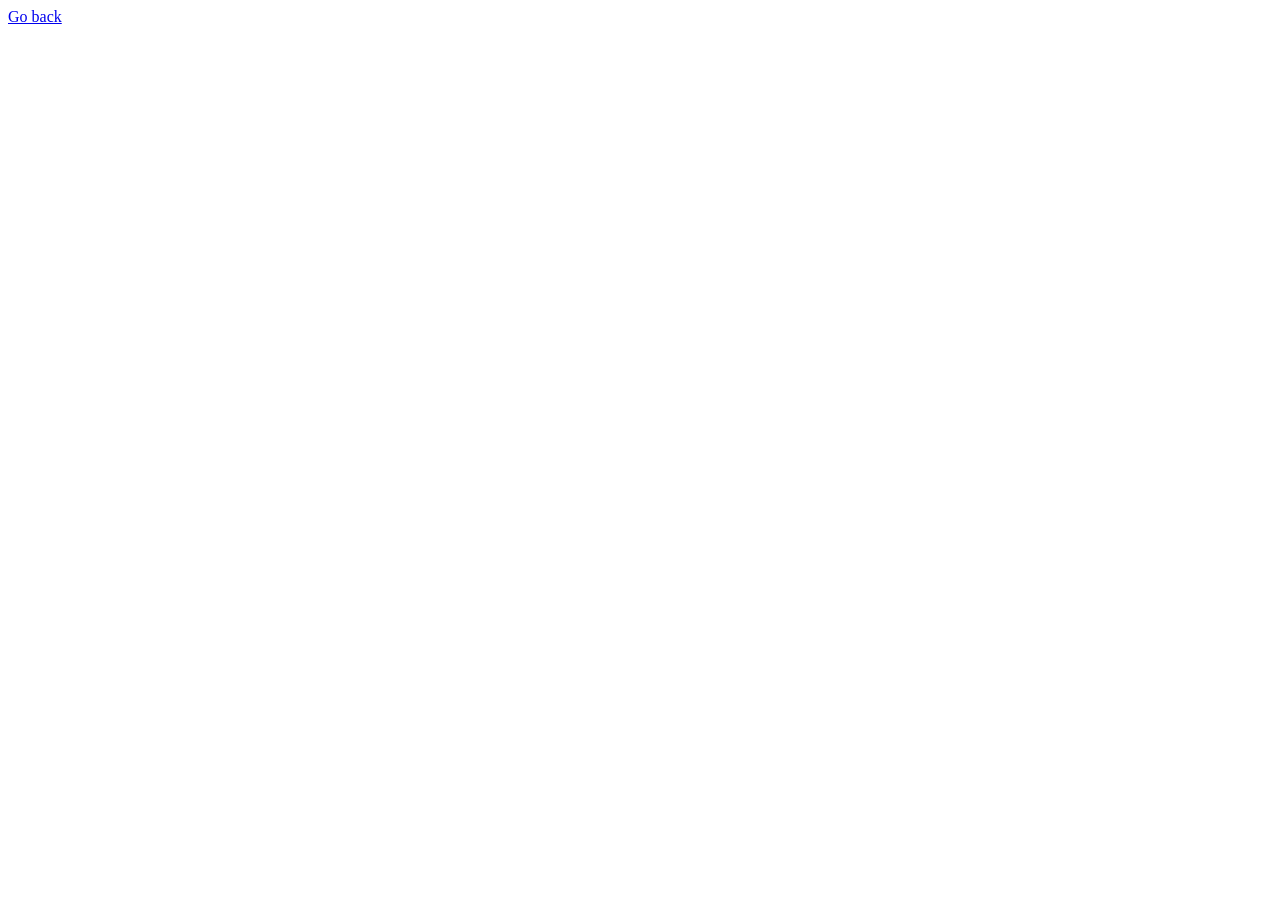
==== 01-gallery.html @ 944d676f "task in process" ====
<html lang="en">
<head>
    <meta charset="UTF-8">
    <meta name="viewport" content="width=device-width, initial-scale=1.0">
    <title>Document</title>
</head>
<body>
    <a href="/index.html">Go back</a>
    <br>

    <div id="gallery"></div>

</body>
    <script src="/js/01-gallery.js"></script>
    <script src="
    https://cdn.jsdelivr.net/npm/basiclightbox@5.0.4/dist/basicLightbox.min.js
    "></script>
    <link href="
    https://cdn.jsdelivr.net/npm/basiclightbox@5.0.4/dist/basicLightbox.min.css
    " rel="stylesheet">
</html>
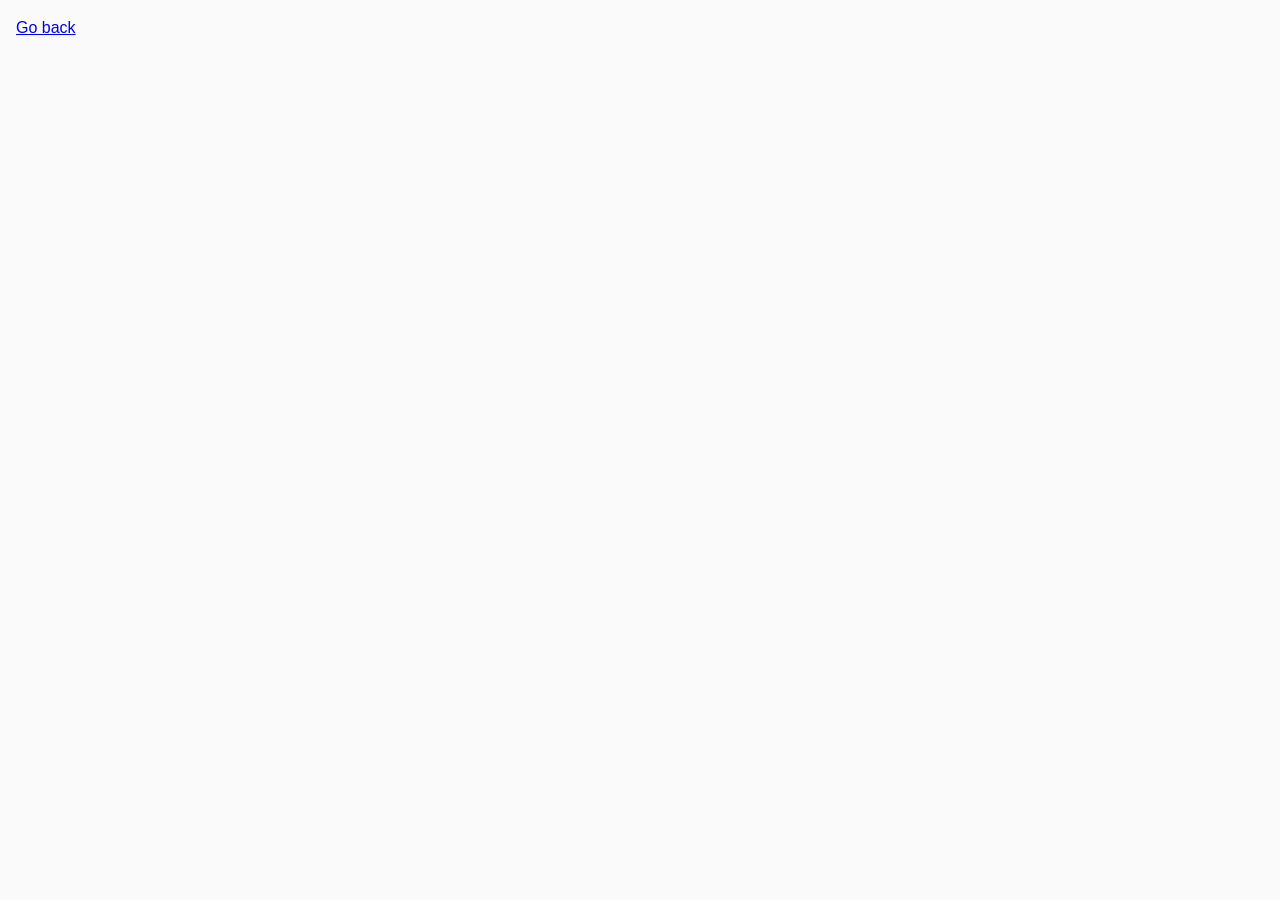
==== commit 14fd1f31: "in process" ====
--- a/01-gallery.html
+++ b/01-gallery.html
@@ -3,15 +3,18 @@
     <meta charset="UTF-8">
     <meta name="viewport" content="width=device-width, initial-scale=1.0">
     <title>Document</title>
+
+    <link rel="stylesheet" href="css/common.css" />
+    <link rel="stylesheet" href="css/styles.css" />
 </head>
 <body>
-    <a href="/index.html">Go back</a>
+    <a href="index.html">Go back</a>
     <br>
 
     <div id="gallery"></div>
 
 </body>
-    <script src="/js/01-gallery.js"></script>
+    <script src="js/01-gallery.js" type="module"></script>
     <script src="
     https://cdn.jsdelivr.net/npm/basiclightbox@5.0.4/dist/basicLightbox.min.js
     "></script>
--- a/css/common.css
+++ b/css/common.css
@@ -0,0 +1,24 @@
+* {
+    box-sizing: border-box;
+  }
+  
+  body {
+    margin: 16px;
+    font-family: -apple-system, BlinkMacSystemFont, 'Segoe UI', Roboto, Oxygen,
+      Ubuntu, Cantarell, 'Open Sans', 'Helvetica Neue', sans-serif;
+    -webkit-font-smoothing: antialiased;
+    -moz-osx-font-smoothing: grayscale;
+    background-color: #fafafa;
+    color: #212121;
+    line-height: 1.5;
+  }
+  
+  input {
+    padding: 8px;
+    font: inherit;
+  }
+  
+  button {
+    padding: 8px 12px;
+    cursor: pointer;
+  }
--- a/css/styles.css
+++ b/css/styles.css
@@ -0,0 +1,44 @@
+:root {
+    --timing-function: cubic-bezier(0.4, 0, 0.2, 1);
+    --animation-duration: 250ms;
+  }
+  
+  .gallery {
+    display: grid;
+    max-width: 1140px;
+    grid-template-columns: repeat(auto-fit, minmax(320px, 1fr));
+    grid-auto-rows: 240px;
+    grid-gap: 12px;
+    justify-content: center;
+    padding: 0;
+    list-style: none;
+    margin-left: auto;
+    margin-right: auto;
+  }
+  
+  .gallery__item {
+    position: relative;
+    box-shadow: 0px 1px 3px 0px rgba(0, 0, 0, 0.2),
+      0px 1px 1px 0px rgba(0, 0, 0, 0.14), 0px 2px 1px -1px rgba(0, 0, 0, 0.12);
+  }
+  
+  .gallery__image:hover {
+    transform: scale(1.03);
+  }
+  
+  .gallery__image {
+    height: 100%;
+    width: 100%;
+    object-fit: cover;
+    transition: transform var(--animation-duration) var(--timing-function);
+  }
+  
+  .gallery__link {
+    display: block;
+    text-decoration: none;
+    height: 100%;
+  }
+  
+  .gallery__link:hover {
+    cursor: zoom-in;
+  }
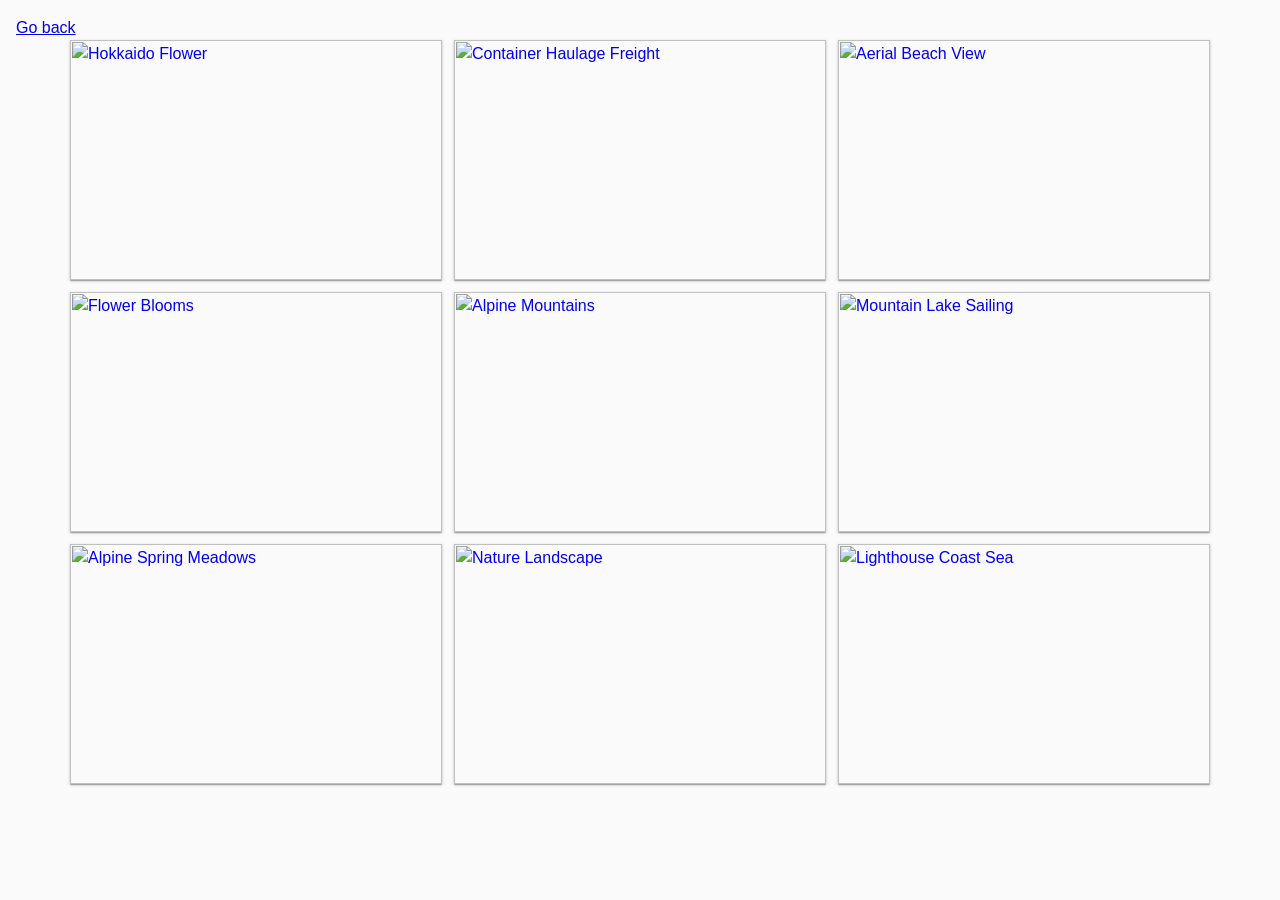
==== commit 8bcc65d6: "Gallery 01 - done" ====
--- a/01-gallery.html
+++ b/01-gallery.html
@@ -8,10 +8,11 @@
     <link rel="stylesheet" href="css/styles.css" />
 </head>
 <body>
-    <a href="index.html">Go back</a>
-    <br>
+    <div>
+        <a href="index.html">Go back</a>
+    </div>
 
-    <div id="gallery"></div>
+    <div id="gallery" class="gallery"></div>
 
 </body>
     <script src="js/01-gallery.js" type="module"></script>
--- a/css/styles.css
+++ b/css/styles.css
@@ -1,44 +1,39 @@
 :root {
-    --timing-function: cubic-bezier(0.4, 0, 0.2, 1);
-    --animation-duration: 250ms;
-  }
-  
-  .gallery {
-    display: grid;
-    max-width: 1140px;
-    grid-template-columns: repeat(auto-fit, minmax(320px, 1fr));
-    grid-auto-rows: 240px;
-    grid-gap: 12px;
-    justify-content: center;
-    padding: 0;
-    list-style: none;
-    margin-left: auto;
-    margin-right: auto;
-  }
-  
-  .gallery__item {
-    position: relative;
-    box-shadow: 0px 1px 3px 0px rgba(0, 0, 0, 0.2),
-      0px 1px 1px 0px rgba(0, 0, 0, 0.14), 0px 2px 1px -1px rgba(0, 0, 0, 0.12);
-  }
-  
-  .gallery__image:hover {
-    transform: scale(1.03);
-  }
-  
-  .gallery__image {
-    height: 100%;
-    width: 100%;
-    object-fit: cover;
-    transition: transform var(--animation-duration) var(--timing-function);
-  }
-  
-  .gallery__link {
-    display: block;
-    text-decoration: none;
-    height: 100%;
-  }
-  
-  .gallery__link:hover {
-    cursor: zoom-in;
-  }+  --timing-function: cubic-bezier(0.4, 0, 0.2, 1);
+  --animation-duration: 250ms;
+}
+
+.gallery {
+  display: grid;
+  max-width: 1140px;
+  grid-template-columns: repeat(auto-fit, minmax(320px, 1fr));
+  grid-auto-rows: 240px;
+  grid-gap: 12px;
+  justify-content: center;
+  padding: 0;
+  list-style: none;
+  margin-left: auto;
+  margin-right: auto;
+}
+.gallery__item {
+  position: relative;
+  box-shadow: 0px 1px 3px 0px rgba(0, 0, 0, 0.2), 0px 1px 1px 0px rgba(0, 0, 0, 0.14), 0px 2px 1px -1px rgba(0, 0, 0, 0.12);
+}
+.gallery__image:hover {
+  transform: scale(1.03);
+}
+.gallery__image {
+  height: 100%;
+  width: 100%;
+  -o-object-fit: cover;
+     object-fit: cover;
+  transition: transform var(--animation-duration) var(--timing-function);
+}
+.gallery__link {
+  display: block;
+  text-decoration: none;
+  height: 100%;
+}
+.gallery__link:hover {
+  cursor: zoom-in;
+}/*# sourceMappingURL=styles.css.map */
